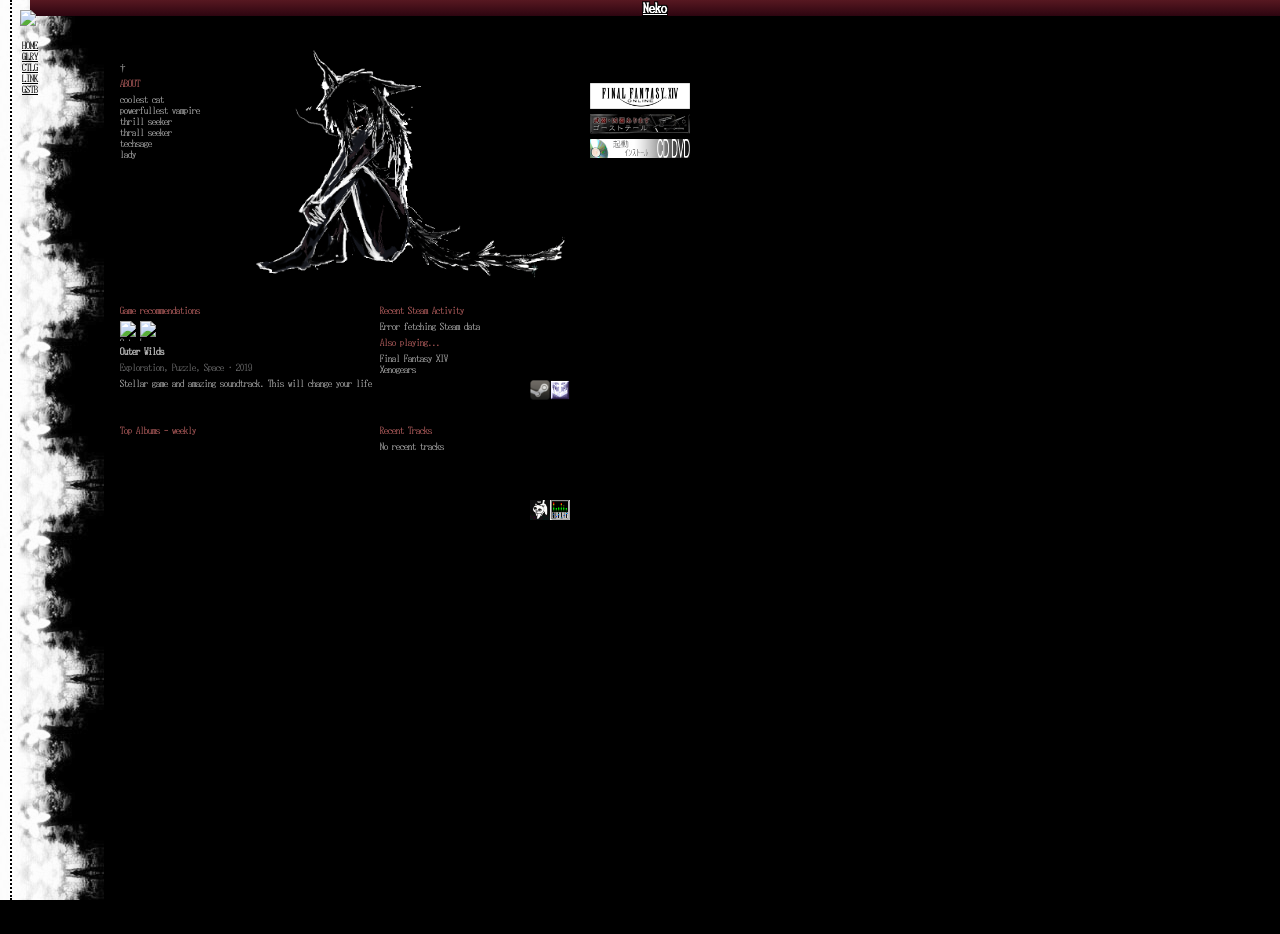
==== index.html @ ebfafcdf "new8102026 new pages figre it out/" ====
<!DOCTYPE html>
<html>
  <head>
    <meta charset="UTF-8">
    <meta name="viewport" content="width=device-width, initial-scale=1.0">
    <title>O_O</title>
    <link rel="icon" type="png" href="images/basilica.gif">
    <link href="style.css" rel="stylesheet" type="text/css" media="all">
  </head>
  <body >
    <!--<div class="crt"></div>-->
    <!-- <div class="darkoverlay"></div> -->
    <script>NekoType="black"</script><h1 id=nl><script src="https://webneko.net/n20171213.js"></script><a href="https://webneko.net">Neko</a></h1>

    <div class="tb"></div>
    <div class="main">

    <div class="sbl">

      <a target="blank" class="u-no-underline" href="https://moonphase.guide/">
          <img width="25px" style="padding-top:10px;"  src="https://moonphase.guide/module/MZXBNcTB6WlRrV3ZIT2p3eWpyTFNtSkc5S3ExYVdDczZnc2MrS2pLNVBIQVdsU2ZVTUNwSWM3aFFyTDI4SUxSMlZsUWFlbnd6eDNNaEdZRVdwdHdZa0E9PQ.png"></a>

          
        <nav>
          <a href="#">HOME</a>
          <a href="#">GLRY</a>
          <a href="coffin/catalog.html">CTLG</a>
          <a href="#">LINK</a>
          <a href="https://tacnaynpire.atabook.org/">GSTB</a>
        </nav>
    </div>



      <br>

      <!-- ===== three-column layout ===== -->
      <div class="columns">

        <!-- LEFT COLUMN -->


        <!-- MID COLUMN -->
         
        <div class="mid">


          <br>
          
          <dagger>†</dagger> <red>ABOUT </red> 
          coolest cat
          <br>powerfullest vampire
          <br>thrill seeker
          <br>thrall seeker
          <br>techsage
          <br>lady

          <img src="images/wawacrop.gif" class="nine">

          

          
          <div class="c-box u-flex u-gap-sm" style="--h:90px; --bd:none;"></div>

          <div class="button-grid">
            <a href="coffin/diary.html"><img src="images/cerberus.png" data-hover-text="diary" class="misc-h"></a>
            <div id="msch-info"></div>
          </div>

          <div class="c-box u-flex u-gap-sm" style="--h:70px; --bd:none;">

            <div class="midleft">
              <red>Game recommendations</red>
                <div class="gamerecc-grid" id="gamerecc-grid"></div>
                <a id="gamerecc-link" href="#" target="_blank" rel="noopener" class="u-no-underline" style="color:inherit;">
                <strong id="gamerecc-name"></strong></a>
                <div id="gamerecc-meta"></div>
                <div id="gamerecc-comment" ></div>
                <script src="js/gamerecc.js"></script>
            </div>
            

            <div class="midright">
              <red>Recent Steam Activity</red>
              <div id="steam-lastplayed" class="steam-lastplayed"></div>

              <red>Also playing...</red>
              Final Fantasy XIV
              <br>Xenogears

            </div>
            <script src="js/steamw.js"></script>

          </div>

          <div class="button-grid">
            <a href="https://steamcommunity.com/id/nine-breaker/"><img src="images/steamicon.png" data-hover-text="my steam" class="game-h"></a>
            <img src="images/basilica.gif" data-hover-text="gamelog" class="game-h">
            <div id="gh-info"></div>
          </div>


          <div class="c-box u-flex u-gap-sm" style="--h:70px; --bd:none;">

            <div class="midleft">
              <red>Top Albums - weekly</red>
               <div class="albums-grid" id="weekly-albums-grid"></div>
               <div class="c-box" style="--bd:1px dotted #000;">
              <div id="album-hover-info" style=" font-size:11px;">
              </div>
            </div>
              

            </div>

            <div class="midright">
              <red>Recent Tracks</red>
              <div id="r-tracks" class="r-tracks"></div>
            </div>

          </div>

          <div class="button-grid">
              <a href="https://www.last.fm/user/chronostat"><img src="images/nav/nekojiru.jpg" data-hover-text="lastfm" class="music-h"></a>
              <img src="images/barmovesound.gif" data-hover-text="music room"  class="music-h">
              <div id="mh-info"></div>

              <script src="js/hover.js"></script>
          </div>
          

          
          

      <!-- ===== footer ===== -->

          
    </div>

    
          <div class="right">


          <br>


          <!-- ===== NOW PLAYING!!!
          <hr>
              <div class="lastfm-nowplaying">
              <div class="np-art-wrap">
                
                <img id="lastfm-now-art" src="images/album-placeholder.gif" alt="">
                <img class="cd" src="images/cd.png" alt="">
              </div>
              <div class="hi">
              <div class="np-title" id="np-track">—</div>
              <div class="np-artist" id="np-artist">—</div>
              </div>
              <div class="np-status" id="np-status"></div>
            </div>
          <hr>
          ===== -->

          

          
          <br><br>
          <div class="c-box u-flex-col u-gap-sm">
            <img src="images/ffxiv.png" alt="">
            <img src="images/ghosttail.gif" alt="">
            <img src="images/seiki.jpg" alt="">
            <img src="images/xnext.gif" alt="">


          </div>

          <iframe width="100" height="300" style="border:none" src="https://dogspit.nekoweb.org/sidelink.html" name="sidelink"></iframe>

        </div>
    
    <script src="js/script.js"></script>

  </body>
</html>
---- style.css ----
/* =========================================================
   THEME VARIABLES
   ========================================================= */
:root {
  --border-color: #444444;
  --border-width: 1px;
  --border-style: dotted;
  --border: var(--border-width) var(--border-style) var(--border-color);
}


/* =========================================================
   FONTS
   ========================================================= */
@font-face {
  font-family: 'hi';
  src: url('fonts/Web437_DOS-V_re_JPN30.woff') format('woff');
  font-weight: normal;
  font-style: normal;
}


/* =========================================================
   BASE / RESET
   ========================================================= */
* {
  box-sizing: border-box;
}

body {
  background-attachment: fixed;
  background-color: #000;
  background-image: url(images/supp.png);
  background-position: top left;
  background-repeat: repeat-y;   /* tile horizontally */
  background-size: auto 194px;   /* locked height, natural width */
  color: #aaa;
  font-family: 'hi', arial;
  font-size: 11px;
  margin: 0 0 0 30px;
  text-align: left;
}

::selection {
  background-color: #00000075;
  color: #ffffff;
}


/* =========================================================
   TYPOGRAPHY
   ========================================================= */
a {
  color: #fff;
  font-family: 'hi', arial;
}

p { margin: 0; }
hr { color: white; margin: 0; }

ul {
  font-size: 22px;
  list-style-type: none;
  margin: 0;
  padding: 0;
}

h1 {
  background: linear-gradient(0deg, #2d0510, #571821);
  color: white;
  font-size: 15px;
  margin: 0;
  text-align: center;
  text-shadow: -1px -1px 0 #000, 1px -1px 0 #000, -1px 1px 0 #000, 1px 1px 0 #000;
}

h2 {
  background: linear-gradient(0deg, #92193e, #4a0b17);
  border-radius: 0 0 44px;
  font-size: 12px;
  margin: 0;
}

h3 {
  color: #aaa;
  margin: 8px 11px;
  text-shadow: 1px 1px 1px #000;
}

red   { color: #b45e5e; }
dagger { font-family: 'Times New Roman'; }


/* =========================================================
   UTILITY CLASSES
   ========================================================= */
.u-flex        { display: flex; }
.u-flex-col    { display: flex; flex-direction: column; }
.u-flex-row    { display: flex; flex-direction: row; }
.u-wrap        { flex-wrap: wrap; }
.u-center      { align-items: center; justify-content: center; }
.u-gap-xs      { gap: 2px; }
.u-gap-sm      { gap: 5px; }
.u-gap-md      { gap: 10px; }
.u-scroll-y    { overflow-y: auto; }
.u-scroll-y-scroll { overflow-y: scroll; }
.u-hidden-x    { overflow-x: hidden; }
.u-hidden      { overflow: hidden; }
.u-text-center { text-align: center; }
.u-text-right  { text-align: right; }
.u-float-left  { float: left; }
.u-float-right { float: right; }
.u-no-underline{ text-decoration: none; }
.u-no-border   { border: none; }


/* =========================================================
   GENERIC BOX SYSTEM
   ========================================================= */
.c-box,
.c-innerbox {
  background-color: var(--bgc, transparent);
  background-image: var(--bgi, none);
  background-position: var(--bgp, center);
  background-repeat: var(--bgr, no-repeat);
  background-size: var(--bgs, cover);
  border: var(--bd, none);
  border-bottom: var(--bdb, none);
  border-radius: var(--rad, 0);
  box-sizing: border-box;
  height: var(--h, auto);
  margin: var(--mg, 0);
  max-width: var(--maxw, none);
  min-width: var(--minw, 0);
  overflow: var(--of, visible);
  padding: var(--pad, 0);
  position: var(--pos, static);
  width: var(--w, auto);
}

.c-innerbox {
  background-image: none;
}

.c-box:has(header) {
  padding-top: 0 !important;
}


/* =========================================================
   PAGE FRAME
   ========================================================= */
.main {
  background-color: transparent;
  margin-top: 0;
  margin-right: auto;
  position: relative;
  width: 700px;
  height: 900px;
}

.columns {
  display: flex;
  flex-direction: row;
  flex-wrap: wrap;
  gap: 10px;
  justify-content: center;
  overflow: hidden;
}

.left {
  display: flex;
  flex-direction: column;
  gap: 5px;
  max-width: 100px;
  margin-left: 20px;
}

.mid {
  display: flex;
  flex-direction: column;
  gap: 5px;
  width: 450px;
  position: relative; /* anchor for .nine */
  margin-left: 50px;
}

.right {
  display: flex;
  flex-direction: column;
  gap: 5px;
  max-width: 100px;
  margin-left: 10px;

}


/* =========================================================
   SIDEBAR (fixed to viewport)
   ========================================================= */
.sbl {
  position: fixed;
  left: 0;
  top: 0;
  bottom: 0;
  width: 30px;
  border-left: #000 dotted 2px;
  margin-left: 10px;
  padding-left: 8px;
  z-index: 10;
}

nav {
  display: grid;
  gap: 0px;
  grid-template-columns: repeat(1, 1fr);
  padding: 12px 0 0 2px;
}

nav a {
  color: #000;
  cursor:help;
}

.r-tracks a, .steam-lastplayed a, .button-grid a {
  cursor:help;
}


/* =========================================================
   TOP BANNER
   ========================================================= */
.tb {
  width: calc(100% + 30px);
  margin-left: -30px;
  height: 18px;
  background-position: bottom left, center;
  background-size: 100% 1px, cover;
  background-repeat: repeat-x, no-repeat;
}


/* =========================================================
   MID-COLUMN SPLIT
   ========================================================= */
.midleft {
  display: flex;
  flex-direction: column;
  gap: 5px;
  min-width: 0;
  flex: 1;
}

.midleft .c-innerbox {
  background-position: center;
  background-size: cover;
  border-bottom: 1px solid black;
}

.midleft .c-innerbox p {
  background: #00000082;
  font-size: 11px;
  padding: 10px;
}

.midright {
  display: flex;
  flex-direction: column;
  gap: 5px;
  min-width: 0;
  flex: 0 0 190px;
}

.midright hr {
  color: var(--border-color);
}


/* =========================================================
   RIGHT BANNER (scrolling background)
   ========================================================= */
@keyframes scrollingBg {
  from { background-position: 0 0; }
  to   { background-position: -1000px 0; }
}

.rightbanner {
  animation: scrollingBg 43s infinite linear;
  background-image: var(--bgi, url('images/puple.jpg'));
  border: var(--border);
  height: var(--h, 250px);
  overflow: hidden;
  position: relative;
  width: var(--w, 200px);
}

.rightbanner-fg {
  bottom: 0;
  position: absolute;
  right: 0;
  width: 200px;
  z-index: 1;
}

.rightbanner-text {
  font-size: 11px;
  padding: 5px;
  text-shadow: -1px -1px 0 #000, 1px -1px 0 #000, -1px 1px 0 #000, 1px 1px 0 #000;
}


/* =========================================================
   ALBUM GRID (weekly top albums)
   ========================================================= */
.albums-grid {
  display: grid;
  gap: 0px;
  grid-template-columns: repeat(8, 30px);
}

.album-cover {
  height: 30px;
  width: auto;
  aspect-ratio: 1 / 1;
  display: block;
  overflow: hidden;
  position: relative;
  cursor:help;
}

.album-cover img {
  filter: grayscale(70%) brightness(100%) contrast(105%);
  height: 100%;
  object-fit: cover;
  transition: 0.2s ease;
  width: 100%;
}

.album-cover:hover img {
  filter: grayscale(0) brightness(100%) contrast(100%);
}



/* =========================================================
   GAME RECOMMENDATIONS GRID
   ========================================================= */
.gamerecc-grid {
  display: grid;
  gap: 0px;
  grid-template-columns: repeat(8, 20px);
}

.gamerecc-icon {
  height: 20px;
  width: auto;
  aspect-ratio: 1 / 1;
  display: block;
  overflow: hidden;
  position: relative;
  cursor: help;
}

.gamerecc-grid img {
  height: 100%;
  object-fit: cover;
  width: 100%;
}

#gamerecc-meta {
  color: #676768;
}




/* =========================================================
   BUTTON GRID
   ========================================================= */
.button-grid {
  height: 40px;
  display: grid;
  grid-template-columns: repeat(2, 20px);
  justify-content: flex-end;
  margin-left: auto;
}

.button-grid img {
  height: 20px;
}

#mh-info,
#gh-info {
  width: 50px;
}


/* =========================================================
   MISC
   ========================================================= */
.pfp {
  max-width: 47px;
  max-height: 47px;
  border: 2px inset #383838;
}

.nine {
  position: absolute;
  top: 0;
  right: 0;
  width: 320px;
  z-index: 1;
  pointer-events: none;
}
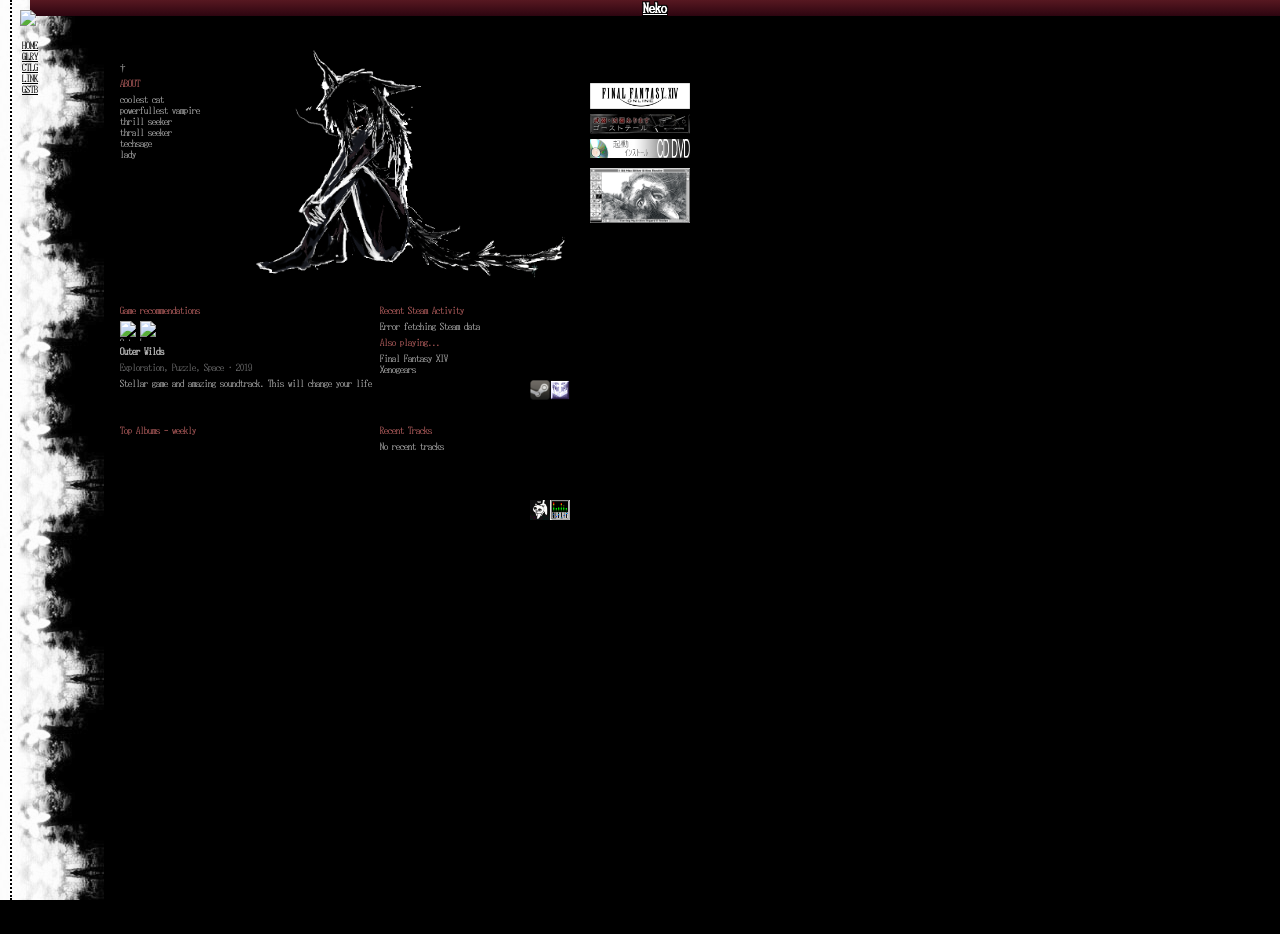
==== commit be5adeb5: "changes made buttons folder. organized some things. added new library entry" ====
--- a/index.html
+++ b/index.html
@@ -4,7 +4,7 @@
     <meta charset="UTF-8">
     <meta name="viewport" content="width=device-width, initial-scale=1.0">
     <title>O_O</title>
-    <link rel="icon" type="png" href="images/basilica.gif">
+    <link rel="icon" type="png" href="images/buttons/basilica.gif">
     <link href="style.css" rel="stylesheet" type="text/css" media="all">
   </head>
   <body >
@@ -63,7 +63,7 @@
           <div class="c-box u-flex u-gap-sm" style="--h:90px; --bd:none;"></div>
 
           <div class="button-grid">
-            <a href="coffin/diary.html"><img src="images/cerberus.png" data-hover-text="diary" class="misc-h"></a>
+            <a href="coffin/diary.html"><img src="images/buttons/cerberus.png" data-hover-text="diary" class="misc-h"></a>
             <div id="msch-info"></div>
           </div>
 
@@ -94,8 +94,8 @@
           </div>
 
           <div class="button-grid">
-            <a href="https://steamcommunity.com/id/nine-breaker/"><img src="images/steamicon.png" data-hover-text="my steam" class="game-h"></a>
-            <img src="images/basilica.gif" data-hover-text="gamelog" class="game-h">
+            <a href="https://steamcommunity.com/id/nine-breaker/"><img src="images/buttons/steamicon.png" data-hover-text="my steam" class="game-h"></a>
+            <img src="images/buttons/basilica.gif" data-hover-text="gamelog" class="game-h">
             <div id="gh-info"></div>
           </div>
 
@@ -122,7 +122,7 @@
 
           <div class="button-grid">
               <a href="https://www.last.fm/user/chronostat"><img src="images/nav/nekojiru.jpg" data-hover-text="lastfm" class="music-h"></a>
-              <img src="images/barmovesound.gif" data-hover-text="music room"  class="music-h">
+              <img src="images/buttons/barmovesound.gif" data-hover-text="music room"  class="music-h">
               <div id="mh-info"></div>
 
               <script src="js/hover.js"></script>
@@ -170,6 +170,7 @@
             <img src="images/ghosttail.gif" alt="">
             <img src="images/seiki.jpg" alt="">
             <img src="images/xnext.gif" alt="">
+            <img src="images/ditherkitties.gif"
 
 
           </div>
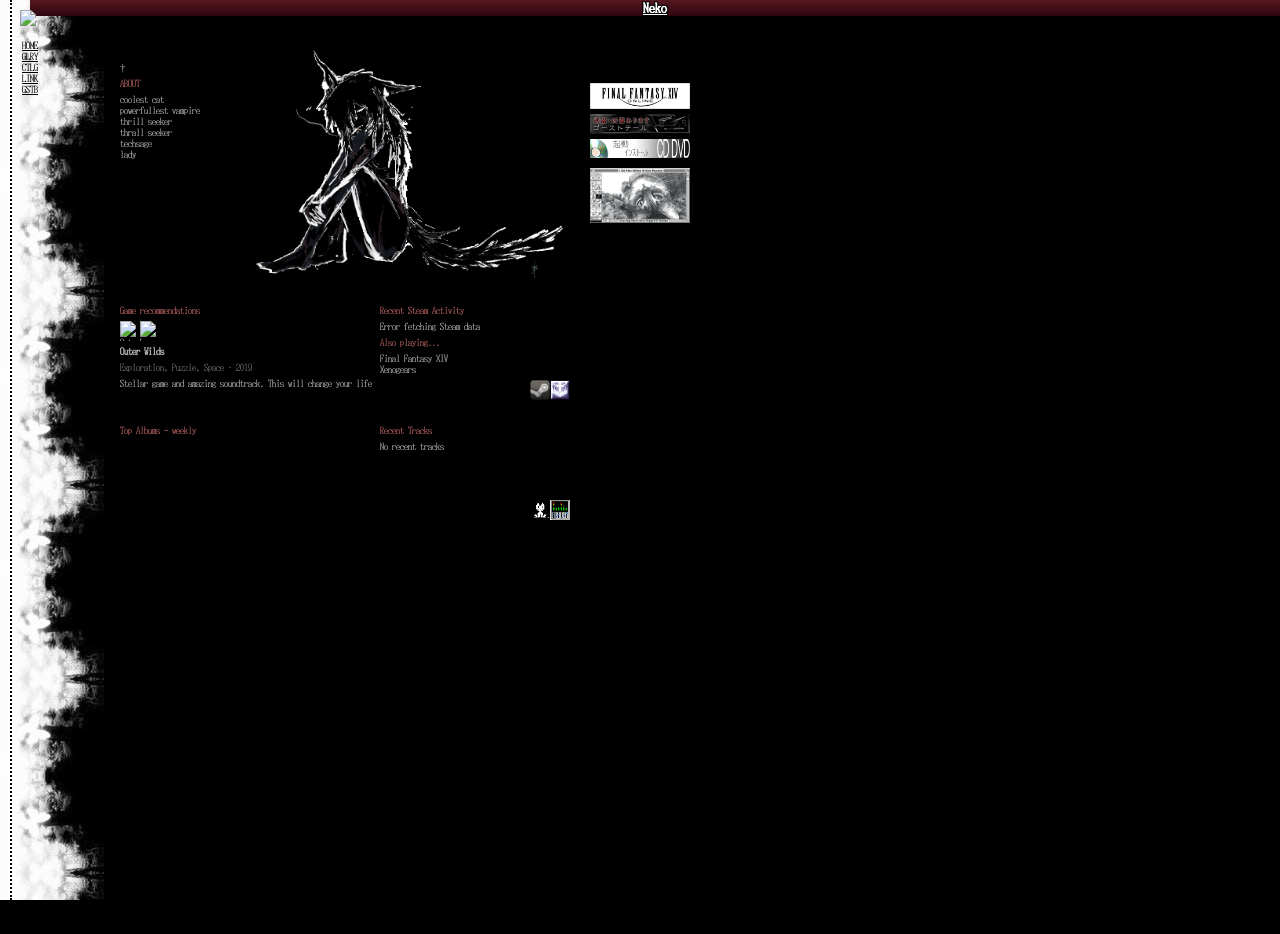
==== commit 573d7f3a: "ya a" ====
--- a/index.html
+++ b/index.html
@@ -121,7 +121,7 @@
           </div>
 
           <div class="button-grid">
-              <a href="https://www.last.fm/user/chronostat"><img src="images/nav/nekojiru.jpg" data-hover-text="lastfm" class="music-h"></a>
+              <a href="https://www.last.fm/user/chronostat"><img src="images/neko/aneko.gif" data-hover-text="lastfm" class="music-h"></a>
               <img src="images/buttons/barmovesound.gif" data-hover-text="music room"  class="music-h">
               <div id="mh-info"></div>
 
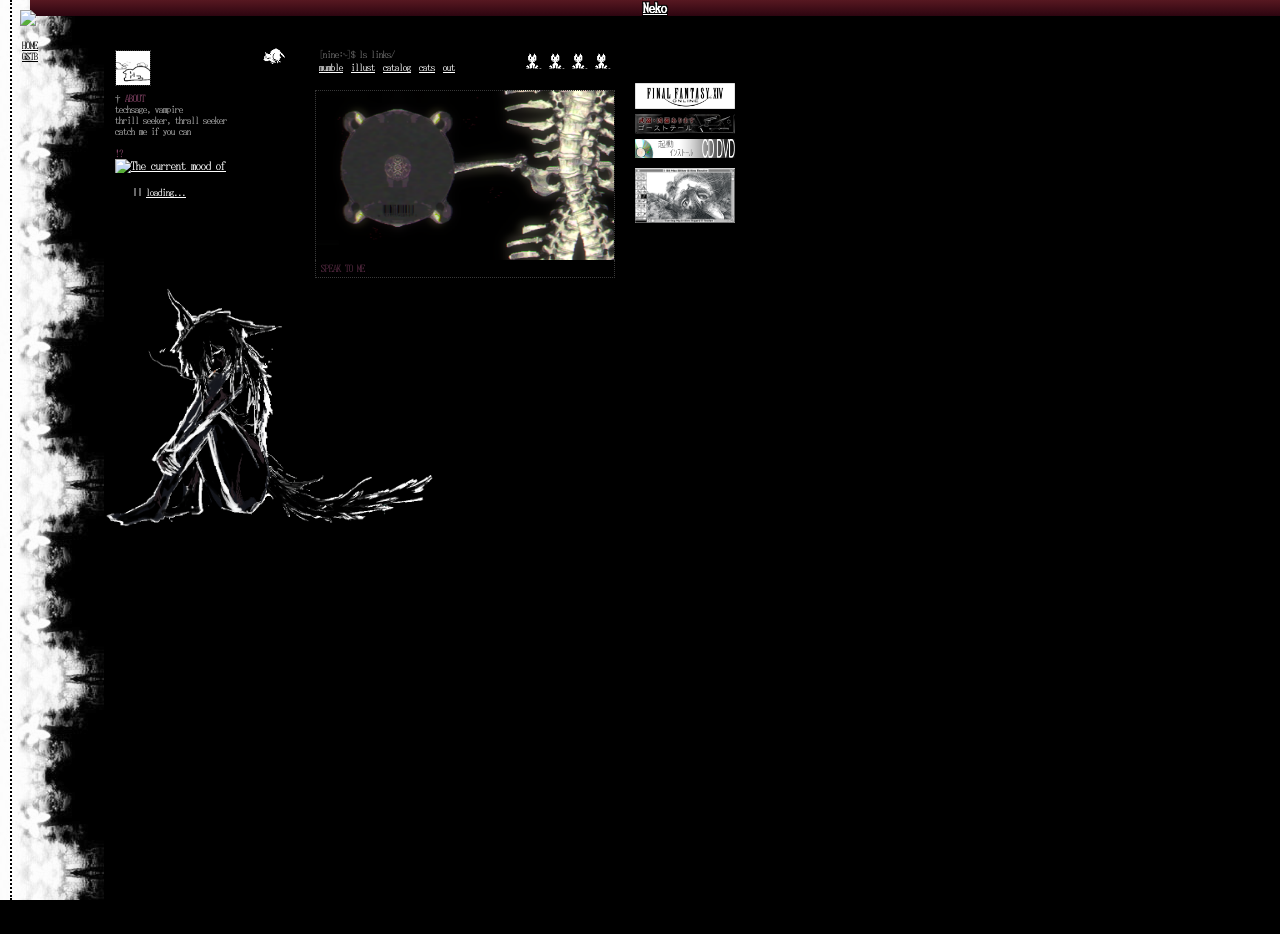
==== commit ee4d430a: "revamp overhauled index and still wip.. + some other stuff. the site mostly revolves around the term" ====
--- a/index.html
+++ b/index.html
@@ -7,178 +7,134 @@
     <link rel="icon" type="png" href="images/buttons/basilica.gif">
     <link href="style.css" rel="stylesheet" type="text/css" media="all">
   </head>
-  <body >
-    <!--<div class="crt"></div>-->
-    <!-- <div class="darkoverlay"></div> -->
-    <script>NekoType="black"</script><h1 id=nl><script src="https://webneko.net/n20171213.js"></script><a href="https://webneko.net">Neko</a></h1>
+  <body>
+    <script>NekoType="black"</script><h1 id="nl"><script src="https://webneko.net/n20171213.js"></script><a href="https://webneko.net">Neko</a></h1>
 
     <div class="tb"></div>
     <div class="main">
 
-    <div class="sbl">
+      <!-- sidebar -->
+      <div class="sbl">
 
-      <a target="blank" class="u-no-underline" href="https://moonphase.guide/">
-          <img width="25px" style="padding-top:10px;"  src="https://moonphase.guide/module/MZXBNcTB6WlRrV3ZIT2p3eWpyTFNtSkc5S3ExYVdDczZnc2MrS2pLNVBIQVdsU2ZVTUNwSWM3aFFyTDI4SUxSMlZsUWFlbnd6eDNNaEdZRVdwdHdZa0E9PQ.png"></a>
+        <a target="blank" class="u-no-underline" href="https://moonphase.guide/">
+          <img width="25px" style="padding-top:10px;" src="https://moonphase.guide/module/MZXBNcTB6WlRrV3ZIT2p3eWpyTFNtSkc5S3ExYVdDczZnc2MrS2pLNVBIQVdsU2ZVTUNwSWM3aFFyTDI4SUxSMlZsUWFlbnd6eDNNaEdZRVdwdHdZa0E9PQ.png"></a>
 
-          
         <nav>
           <a href="#">HOME</a>
-          <a href="#">GLRY</a>
-          <a href="coffin/catalog.html">CTLG</a>
-          <a href="#">LINK</a>
           <a href="https://tacnaynpire.atabook.org/">GSTB</a>
         </nav>
-    </div>
-
-
+      </div>
 
       <br>
 
-      <!-- ===== three-column layout ===== -->
+      <!-- columns -->
       <div class="columns">
 
-        <!-- LEFT COLUMN -->
-
-
-        <!-- MID COLUMN -->
-         
         <div class="mid">
 
+          <!-- top row -->
+          <div class="top-row">
 
-          <br>
-          
-          <dagger>†</dagger> <red>ABOUT </red> 
-          coolest cat
-          <br>powerfullest vampire
-          <br>thrill seeker
-          <br>thrall seeker
-          <br>techsage
-          <br>lady
+            <!-- about -->
+            <div class="about">
+              <img src="images/icons/jaja.jpg" class="pfp">
+              <dagger>†</dagger> <red>ABOUT</red>
+              <br>techsage, vampire
+              <br>thrill seeker, thrall seeker
+              <br>catch me if you can
+              <br>
+              <br>
+              <red>!?</red>
+              <br>
+              <imood><a href="https://www.imood.com/users/niyne"><img src="https://moods.imood.com/display/uname-niyne/fg-FFFFFF/trans-1/imood.gif" alt="The current mood of niyne at www.imood.com" border="0"></a></imood>
 
-          <img src="images/wawacrop.gif" class="nine">
+              <!-- now playing -->
+              <a id="np-line" class="np" href="https://www.last.fm/user/chronostat" target="_blank" rel="noopener">
+                <img id="np-art" class="alb" src="images/album-placeholder.gif" alt="">
+                <span id="np-play" class="npstat paused" aria-hidden="true"></span>
+                <span id="np-text" class="np-text">loading...</span>
+              </a>
+            </div>
 
-          
+            <img src="images/neko/anekocircle.gif" class="neko">
 
-          
-          <div class="c-box u-flex u-gap-sm" style="--h:90px; --bd:none;"></div>
+            <!-- terminal -->
+            <div class="term">
 
-          <div class="button-grid">
-            <a href="coffin/diary.html"><img src="images/buttons/cerberus.png" data-hover-text="diary" class="misc-h"></a>
-            <div id="msch-info"></div>
+              <div class="heads">
+                <div class="term-ls">
+                  <div class="prompt">[nine:~]$ ls links/</div>
+                  <meows>
+                    <a href="#">mumble</a>
+                    <a href="#">illust</a>
+                    <a href="coffin/catalog.html">catalog</a>
+                    <a href="#">cats</a>
+                    <a href="#">out</a>
+                  </meows>
+                </div>
+
+                <!-- icon buttons -->
+                <meow>
+                  <a href="https://www.last.fm/user/chronostat"><img src="images/neko/aneko.gif" data-hover-text="lastfm" class="music-h" alt="last.fm"></a>
+                  <img src="images/neko/aneko.gif" data-hover-text="music room" class="music-h" alt="music room">
+                  <a href="https://steamcommunity.com/id/nine-breaker/"><img src="images/neko/aneko.gif" data-hover-text="my steam" class="game-h" alt="steam"></a>
+                  <img src="images/neko/aneko.gif" data-hover-text="gamelog" class="game-h" alt="gamelog">
+                </meow>
+              </div>
+
+              <!-- hover labels for the icon buttons -->
+              <div class="term-tips">
+                <div id="mh-info"></div>
+                <div id="gh-info"></div>
+              </div>
+
+              <div class="term-screen" id="term-screen">
+                <div class="term-output" id="term-output" aria-live="polite"></div>
+              </div>
+              <input
+                class="term-input"
+                id="term-input"
+                type="text"
+                placeholder="SPEAK TO ME"
+                autocomplete="off"
+                autocapitalize="off"
+                spellcheck="false"
+                aria-label="terminal input"
+              >
+
+            </div>
           </div>
 
-          <div class="c-box u-flex u-gap-sm" style="--h:70px; --bd:none;">
-
-            <div class="midleft">
-              <red>Game recommendations</red>
-                <div class="gamerecc-grid" id="gamerecc-grid"></div>
-                <a id="gamerecc-link" href="#" target="_blank" rel="noopener" class="u-no-underline" style="color:inherit;">
-                <strong id="gamerecc-name"></strong></a>
-                <div id="gamerecc-meta"></div>
-                <div id="gamerecc-comment" ></div>
-                <script src="js/gamerecc.js"></script>
-            </div>
-            
-
-            <div class="midright">
-              <red>Recent Steam Activity</red>
-              <div id="steam-lastplayed" class="steam-lastplayed"></div>
-
-              <red>Also playing...</red>
-              Final Fantasy XIV
-              <br>Xenogears
-
-            </div>
-            <script src="js/steamw.js"></script>
-
+          <!-- illustration -->
+          <div class="nines">
+            <img src="images/wawacrop.gif" class="nine" alt="">
+            <a href="coffin/diary.html" class="diary" aria-label="diary">
+              <img src="images/buttons/cerberus.png" data-hover-text="diary" class="misc-h" alt="">
+              <div id="msch-info"></div>
+            </a>
           </div>
 
-          <div class="button-grid">
-            <a href="https://steamcommunity.com/id/nine-breaker/"><img src="images/buttons/steamicon.png" data-hover-text="my steam" class="game-h"></a>
-            <img src="images/buttons/basilica.gif" data-hover-text="gamelog" class="game-h">
-            <div id="gh-info"></div>
-          </div>
+        </div>
 
-
-          <div class="c-box u-flex u-gap-sm" style="--h:70px; --bd:none;">
-
-            <div class="midleft">
-              <red>Top Albums - weekly</red>
-               <div class="albums-grid" id="weekly-albums-grid"></div>
-               <div class="c-box" style="--bd:1px dotted #000;">
-              <div id="album-hover-info" style=" font-size:11px;">
-              </div>
-            </div>
-              
-
-            </div>
-
-            <div class="midright">
-              <red>Recent Tracks</red>
-              <div id="r-tracks" class="r-tracks"></div>
-            </div>
-
-          </div>
-
-          <div class="button-grid">
-              <a href="https://www.last.fm/user/chronostat"><img src="images/neko/aneko.gif" data-hover-text="lastfm" class="music-h"></a>
-              <img src="images/buttons/barmovesound.gif" data-hover-text="music room"  class="music-h">
-              <div id="mh-info"></div>
-
-              <script src="js/hover.js"></script>
-          </div>
-          
-
-          
-          
-
-      <!-- ===== footer ===== -->
-
-          
-    </div>
-
-    
-          <div class="right">
-
-
-          <br>
-
-
-          <!-- ===== NOW PLAYING!!!
-          <hr>
-              <div class="lastfm-nowplaying">
-              <div class="np-art-wrap">
-                
-                <img id="lastfm-now-art" src="images/album-placeholder.gif" alt="">
-                <img class="cd" src="images/cd.png" alt="">
-              </div>
-              <div class="hi">
-              <div class="np-title" id="np-track">—</div>
-              <div class="np-artist" id="np-artist">—</div>
-              </div>
-              <div class="np-status" id="np-status"></div>
-            </div>
-          <hr>
-          ===== -->
-
-          
-
-          
-          <br><br>
-          <div class="c-box u-flex-col u-gap-sm">
+        <!-- right column -->
+        <div class="right">
+          <br><br><br>
+          <div class="u-flex-col u-gap-sm">
             <img src="images/ffxiv.png" alt="">
             <img src="images/ghosttail.gif" alt="">
             <img src="images/seiki.jpg" alt="">
             <img src="images/xnext.gif" alt="">
-            <img src="images/ditherkitties.gif"
-
-
+            <img src="images/ditherkitties.gif" alt="">
           </div>
 
           <iframe width="100" height="300" style="border:none" src="https://dogspit.nekoweb.org/sidelink.html" name="sidelink"></iframe>
+        </div>
 
-        </div>
-    
+      </div>
+    </div>
+
+    <script src="js/hover.js"></script>
+    <script src="js/os.js"></script>
     <script src="js/script.js"></script>
 
   </body>
--- a/style.css
+++ b/style.css
@@ -1,17 +1,4 @@
-/* =========================================================
-   THEME VARIABLES
-   ========================================================= */
-:root {
-  --border-color: #444444;
-  --border-width: 1px;
-  --border-style: dotted;
-  --border: var(--border-width) var(--border-style) var(--border-color);
-}
-
-
-/* =========================================================
-   FONTS
-   ========================================================= */
+/* font */
 @font-face {
   font-family: 'hi';
   src: url('fonts/Web437_DOS-V_re_JPN30.woff') format('woff');
@@ -19,10 +6,7 @@
   font-style: normal;
 }
 
-
-/* =========================================================
-   BASE / RESET
-   ========================================================= */
+/* base */
 * {
   box-sizing: border-box;
 }
@@ -32,13 +16,12 @@
   background-color: #000;
   background-image: url(images/supp.png);
   background-position: top left;
-  background-repeat: repeat-y;   /* tile horizontally */
+  background-repeat: repeat-y;   /* tiles down the page */
   background-size: auto 194px;   /* locked height, natural width */
   color: #aaa;
   font-family: 'hi', arial;
   font-size: 11px;
   margin: 0 0 0 30px;
-  text-align: left;
 }
 
 ::selection {
@@ -46,23 +29,9 @@
   color: #ffffff;
 }
 
-
-/* =========================================================
-   TYPOGRAPHY
-   ========================================================= */
+/* text */
 a {
   color: #fff;
-  font-family: 'hi', arial;
-}
-
-p { margin: 0; }
-hr { color: white; margin: 0; }
-
-ul {
-  font-size: 22px;
-  list-style-type: none;
-  margin: 0;
-  padding: 0;
 }
 
 h1 {
@@ -74,115 +43,46 @@
   text-shadow: -1px -1px 0 #000, 1px -1px 0 #000, -1px 1px 0 #000, 1px 1px 0 #000;
 }
 
-h2 {
-  background: linear-gradient(0deg, #92193e, #4a0b17);
-  border-radius: 0 0 44px;
-  font-size: 12px;
-  margin: 0;
-}
-
-h3 {
-  color: #aaa;
-  margin: 8px 11px;
-  text-shadow: 1px 1px 1px #000;
-}
-
-red   { color: #b45e5e; }
+red    { color: #864568; }
 dagger { font-family: 'Times New Roman'; }
-
-
-/* =========================================================
-   UTILITY CLASSES
-   ========================================================= */
-.u-flex        { display: flex; }
-.u-flex-col    { display: flex; flex-direction: column; }
-.u-flex-row    { display: flex; flex-direction: row; }
-.u-wrap        { flex-wrap: wrap; }
-.u-center      { align-items: center; justify-content: center; }
-.u-gap-xs      { gap: 2px; }
-.u-gap-sm      { gap: 5px; }
-.u-gap-md      { gap: 10px; }
-.u-scroll-y    { overflow-y: auto; }
-.u-scroll-y-scroll { overflow-y: scroll; }
-.u-hidden-x    { overflow-x: hidden; }
-.u-hidden      { overflow: hidden; }
-.u-text-center { text-align: center; }
-.u-text-right  { text-align: right; }
-.u-float-left  { float: left; }
-.u-float-right { float: right; }
-.u-no-underline{ text-decoration: none; }
-.u-no-border   { border: none; }
-
-
-/* =========================================================
-   GENERIC BOX SYSTEM
-   ========================================================= */
-.c-box,
-.c-innerbox {
-  background-color: var(--bgc, transparent);
-  background-image: var(--bgi, none);
-  background-position: var(--bgp, center);
-  background-repeat: var(--bgr, no-repeat);
-  background-size: var(--bgs, cover);
-  border: var(--bd, none);
-  border-bottom: var(--bdb, none);
-  border-radius: var(--rad, 0);
-  box-sizing: border-box;
-  height: var(--h, auto);
-  margin: var(--mg, 0);
-  max-width: var(--maxw, none);
-  min-width: var(--minw, 0);
-  overflow: var(--of, visible);
-  padding: var(--pad, 0);
-  position: var(--pos, static);
-  width: var(--w, auto);
-}
-
-.c-innerbox {
-  background-image: none;
-}
-
-.c-box:has(header) {
-  padding-top: 0 !important;
-}
-
-
-/* =========================================================
-   PAGE FRAME
-   ========================================================= */
+imood  { font-size: 13px; }
+
+imood img {
+  max-height: 14px;
+}
+
+/* utilities */
+.u-flex-col     { display: flex; flex-direction: column; }
+.u-gap-sm       { gap: 5px; }
+.u-no-underline { text-decoration: none; }
+
+/* top bar */
+.tb {
+  width: calc(100% + 30px);
+  margin-left: -30px;
+  height: 18px;
+}
+
+/* page frame */
 .main {
-  background-color: transparent;
-  margin-top: 0;
-  margin-right: auto;
-  position: relative;
-  width: 700px;
+  width: 740px;
   height: 900px;
 }
 
 .columns {
   display: flex;
-  flex-direction: row;
   flex-wrap: wrap;
   gap: 10px;
-  justify-content: center;
+
   overflow: hidden;
 }
 
-.left {
+.mid {
   display: flex;
   flex-direction: column;
   gap: 5px;
-  max-width: 100px;
-  margin-left: 20px;
-}
-
-.mid {
-  display: flex;
-  flex-direction: column;
-  gap: 5px;
-  width: 450px;
-  position: relative; /* anchor for .nine */
-  margin-left: 50px;
+  width: 500px;
+  margin-left:85px;
 }
 
 .right {
@@ -191,13 +91,9 @@
   gap: 5px;
   max-width: 100px;
   margin-left: 10px;
-
-}
-
-
-/* =========================================================
-   SIDEBAR (fixed to viewport)
-   ========================================================= */
+}
+
+/* sidebar */
 .sbl {
   position: fixed;
   left: 0;
@@ -212,203 +108,268 @@
 
 nav {
   display: grid;
-  gap: 0px;
-  grid-template-columns: repeat(1, 1fr);
+  grid-template-columns: 1fr;
   padding: 12px 0 0 2px;
 }
 
 nav a {
   color: #000;
-  cursor:help;
-}
-
-.r-tracks a, .steam-lastplayed a, .button-grid a {
-  cursor:help;
-}
-
-
-/* =========================================================
-   TOP BANNER
-   ========================================================= */
-.tb {
-  width: calc(100% + 30px);
-  margin-left: -30px;
-  height: 18px;
-  background-position: bottom left, center;
-  background-size: 100% 1px, cover;
-  background-repeat: repeat-x, no-repeat;
-}
-
-
-/* =========================================================
-   MID-COLUMN SPLIT
-   ========================================================= */
-.midleft {
-  display: flex;
-  flex-direction: column;
-  gap: 5px;
+  cursor: help;
+}
+
+/* top row + about */
+.top-row {
+  display: flex;
+  align-items: flex-start;
+  gap: 10px;
+}
+
+.about {
+  flex: 1;
   min-width: 0;
+  padding-top: 5px;
+}
+
+.pfp {
+  display: block;
+  width: 36px;
+  height: 36px;
+  margin-bottom: 6px;
+  border: 1px dotted #383838;
+  object-fit: cover;
+}
+
+.neko {
+  max-height: 45px;
+}
+
+/* now playing */
+.np {
+  display: flex;
+  align-items: center;
+  gap: 4px;
+  min-width: 0;
+  color: #fff;
+}
+
+/* tiny album cover */
+.alb {
+  display: block;
+  flex: none;
+  width: 14px;
+  height: 14px;
+  object-fit: cover;
+}
+
+/* play icon drawn with borders, so it doesn't need a font glyph. playing = play, .paused = two bars */
+.npstat {
+  flex: none;
+  width: 0;
+  height: 0;
+  margin: 0 1px;
+  border-top: 4px solid transparent;
+  border-bottom: 4px solid transparent;
+  border-left: 7px solid #fff;
+}
+
+.npstat.paused {
+  width: 7px;
+  height: 8px;
+  border: none;
+  background: linear-gradient(90deg, #676768 0 2px, transparent 2px 5px, #676768 5px 7px);
+}
+
+/* clipping window; the JS puts the title inside .np-text-inner */
+.np-text {
+  min-width: 0;
+  overflow: hidden;
+  white-space: nowrap;
+}
+
+.np-text-inner {
+  display: inline-block;
+}
+
+/* the title (underlined like a link) */
+.np-copy {
+  display: inline-block;
+  text-decoration: underline;
+}
+
+/* added by the JS only when the title is too wide, together with a second copy of the title.
+   --np-shift (one title + gap) and --np-dur are set per title */
+.np-text-inner.scrolling {
+  animation: np-scroll var(--np-dur, 8s) linear infinite;
+}
+
+.np-text-inner.scrolling .np-copy {
+  margin-right: 1em; /* gap before the title repeats */
+}
+
+@keyframes np-scroll {
+  0%, 20% { transform: translateX(0); }
+  100%    { transform: translateX(var(--np-shift, 0px)); }
+}
+
+/* pause on hover */
+.np:hover .np-text-inner {
+  animation-play-state: paused;
+}
+
+/* reduced motion: plain ellipsis, the JS doesn't start the scroll */
+@media (prefers-reduced-motion: reduce) {
+  .np-text-inner {
+    display: block;
+    overflow: hidden;
+    text-overflow: ellipsis;
+  }
+
+  .np-copy {
+    display: inline;
+  }
+}
+
+/* terminal */
+.term {
+  --term-w: 300px;
+  --term-h: 170px;
+  --term-img: url(images/os.png);
+  --term-size: cover;   /* cover | contain | exact size */
+  --term-lines: 3;      /* output lines visible before scrolling */
+  --term-lh: 13px;      /* output line height */
+  flex: none;
+  width: var(--term-w);
+}
+
+.heads {
+  display: flex;
+  align-items: center;
+  gap: 6px;
+  width: var(--term-w);
+  padding: 3px 4px;
+  background: rgba(0, 0, 0, 0.6);
+}
+
+.term-ls {
   flex: 1;
-}
-
-.midleft .c-innerbox {
-  background-position: center;
-  background-size: cover;
-  border-bottom: 1px solid black;
-}
-
-.midleft .c-innerbox p {
-  background: #00000082;
-  font-size: 11px;
-  padding: 10px;
-}
-
-.midright {
-  display: flex;
-  flex-direction: column;
-  gap: 5px;
   min-width: 0;
-  flex: 0 0 190px;
-}
-
-.midright hr {
-  color: var(--border-color);
-}
-
-
-/* =========================================================
-   RIGHT BANNER (scrolling background)
-   ========================================================= */
-@keyframes scrollingBg {
-  from { background-position: 0 0; }
-  to   { background-position: -1000px 0; }
-}
-
-.rightbanner {
-  animation: scrollingBg 43s infinite linear;
-  background-image: var(--bgi, url('images/puple.jpg'));
-  border: var(--border);
-  height: var(--h, 250px);
-  overflow: hidden;
+  line-height: 13px;
+}
+
+.prompt {
+  color: #6d6d6d;
+}
+
+meows {
+  display: flex;
+  flex-wrap: wrap;
+  gap: 0 8px;
+}
+
+meow {
+  display: flex;
+  flex: none;
+  gap: 3px;
+}
+
+meow img {
+  display: block;
+  height: 20px;
+}
+
+.term-tips {
   position: relative;
-  width: var(--w, 200px);
-}
-
-.rightbanner-fg {
-  bottom: 0;
-  position: absolute;
-  right: 0;
-  width: 200px;
-  z-index: 1;
-}
-
-.rightbanner-text {
-  font-size: 11px;
-  padding: 5px;
-  text-shadow: -1px -1px 0 #000, 1px -1px 0 #000, -1px 1px 0 #000, 1px 1px 0 #000;
-}
-
-
-/* =========================================================
-   ALBUM GRID (weekly top albums)
-   ========================================================= */
-.albums-grid {
-  display: grid;
-  gap: 0px;
-  grid-template-columns: repeat(8, 30px);
-}
-
-.album-cover {
-  height: 30px;
-  width: auto;
-  aspect-ratio: 1 / 1;
-  display: block;
-  overflow: hidden;
-  position: relative;
-  cursor:help;
-}
-
-.album-cover img {
-  filter: grayscale(70%) brightness(100%) contrast(105%);
-  height: 100%;
-  object-fit: cover;
-  transition: 0.2s ease;
-  width: 100%;
-}
-
-.album-cover:hover img {
-  filter: grayscale(0) brightness(100%) contrast(100%);
-}
-
-
-
-/* =========================================================
-   GAME RECOMMENDATIONS GRID
-   ========================================================= */
-.gamerecc-grid {
-  display: grid;
-  gap: 0px;
-  grid-template-columns: repeat(8, 20px);
-}
-
-.gamerecc-icon {
-  height: 20px;
-  width: auto;
-  aspect-ratio: 1 / 1;
-  display: block;
-  overflow: hidden;
-  position: relative;
-  cursor: help;
-}
-
-.gamerecc-grid img {
-  height: 100%;
-  object-fit: cover;
-  width: 100%;
-}
-
-#gamerecc-meta {
+  height: 13px;
   color: #676768;
 }
 
-
-
-
-/* =========================================================
-   BUTTON GRID
-   ========================================================= */
-.button-grid {
-  height: 40px;
-  display: grid;
-  grid-template-columns: repeat(2, 20px);
-  justify-content: flex-end;
-  margin-left: auto;
-}
-
-.button-grid img {
-  height: 20px;
-}
-
-#mh-info,
-#gh-info {
-  width: 50px;
-}
-
-
-/* =========================================================
-   MISC
-   ========================================================= */
-.pfp {
-  max-width: 47px;
-  max-height: 47px;
-  border: 2px inset #383838;
-}
-
-.nine {
+.term-tips > div {
   position: absolute;
   top: 0;
   right: 0;
-  width: 320px;
+  white-space: nowrap;
+}
+
+.term-screen {
+  position: relative;
+  border: 1px dotted #383838;
+  border-bottom: none;
+  width: var(--term-w);
+  height: var(--term-h);
+  background: #050505 var(--term-img) center / var(--term-size) no-repeat;
+  cursor: text;
+}
+
+.term-output {
+  position: absolute;
+  left: 7px;
+  right: 7px;
+  bottom: 5px;
+  max-height: calc(var(--term-lines) * var(--term-lh));
+  overflow-y: auto;
+  scrollbar-width: thin;
+  scrollbar-color: #58183b transparent;
+  line-height: var(--term-lh);
+  color: #c2e0c2;
+  text-shadow: 1px 1px 0 #000, -1px -1px 0 #000, 1px -1px 0 #000, -1px 1px 0 #000;
+}
+
+.term-line {
+  min-height: var(--term-lh);
+  white-space: pre-wrap;
+}
+
+.term-input {
+  display: block;
+  width: var(--term-w);
+  padding: 3px 5px;
+  background: #000;
+  border: 1px dotted #383838;
+  border-top: none;
+  border-radius: 0;
+  color: #c2e0c2;
+  font: inherit;
+}
+
+.term-input::placeholder { color: #52283f; }
+.term-input:focus        { outline: none; background: #0a0f0a; }
+
+/* illustration + hidden diary link */
+.nines {
+  position: relative;
+  height: var(--illus-h, 250px);
+}
+
+.nine {
+  position: absolute;
+  top: 0;
+  left: -15px;
+  width: 340px;
   z-index: 1;
   pointer-events: none;
+}
+
+/* --tail-x / --tail-y = px from the top-left of .nines */
+.diary {
+  --tail-x: 265px;
+  --tail-y: 214px;
+  position: absolute;
+  left: var(--tail-x);
+  top: var(--tail-y);
+}
+
+.diary img {
+  height: 20px;
+}
+
+/* diary hover label, beside the icon */
+#msch-info {
+  position: absolute;
+  top: 0;
+  left: 100%;
+  margin-left: 4px;
+  line-height: 20px;
+  white-space: nowrap;
+  color: #676768;
+  text-decoration: none;
 }
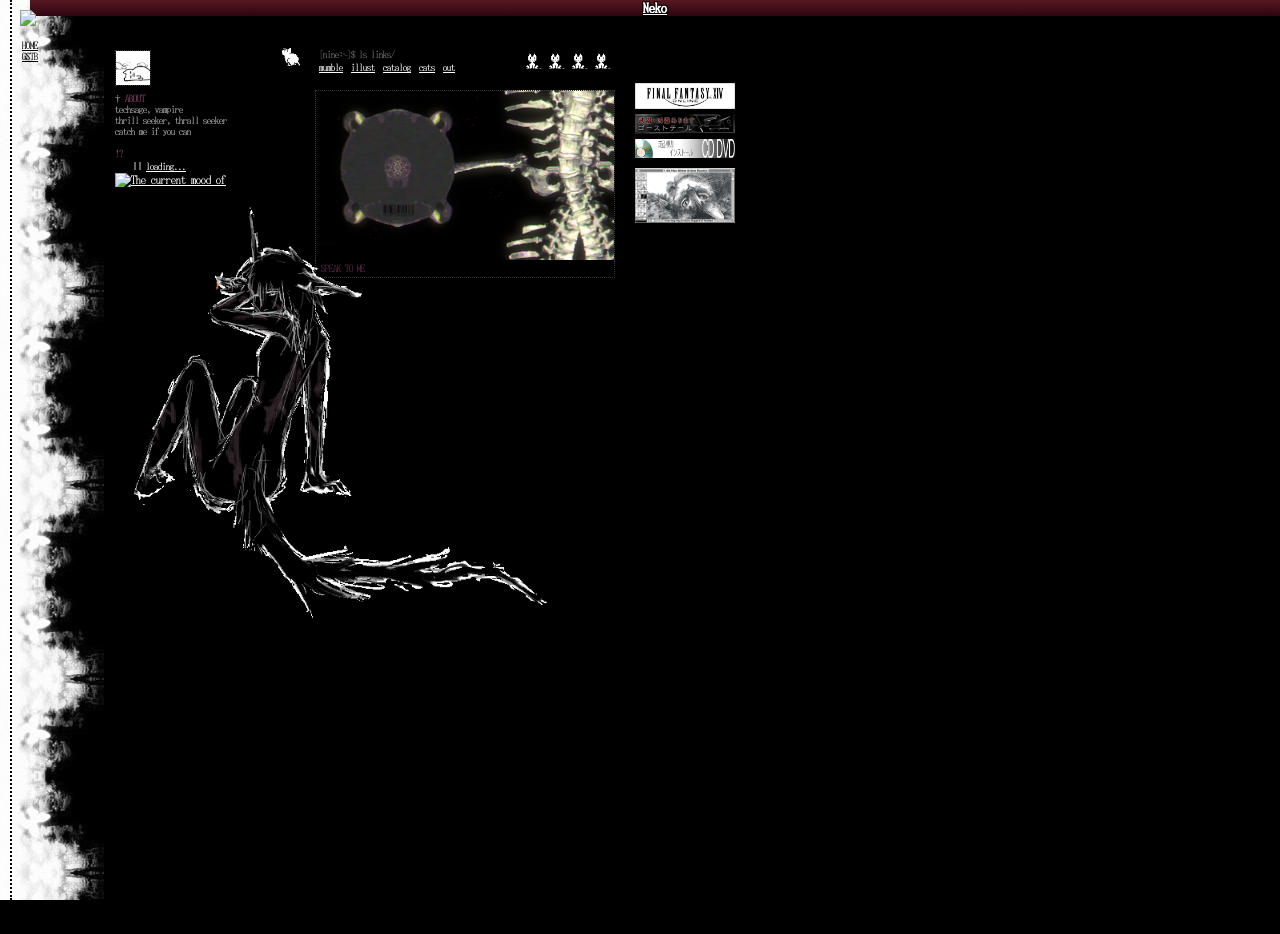
==== commit 8d4a3c80: "bwhaha b est cvhcnage ever" ====
--- a/index.html
+++ b/index.html
@@ -45,15 +45,15 @@
               <br>
               <br>
               <red>!?</red>
-              <br>
-              <imood><a href="https://www.imood.com/users/niyne"><img src="https://moods.imood.com/display/uname-niyne/fg-FFFFFF/trans-1/imood.gif" alt="The current mood of niyne at www.imood.com" border="0"></a></imood>
-
-              <!-- now playing -->
-              <a id="np-line" class="np" href="https://www.last.fm/user/chronostat" target="_blank" rel="noopener">
+              <br><a id="np-line" class="np" href="https://www.last.fm/user/chronostat" target="_blank" rel="noopener">
                 <img id="np-art" class="alb" src="images/album-placeholder.gif" alt="">
                 <span id="np-play" class="npstat paused" aria-hidden="true"></span>
                 <span id="np-text" class="np-text">loading...</span>
               </a>
+              <imood><a href="https://www.imood.com/users/niyne"><img src="https://moods.imood.com/display/uname-niyne/fg-FFFFFF/trans-1/imood.gif" alt="The current mood of niyne at www.imood.com" border="0"></a></imood>
+
+              <!-- now playing -->
+              
             </div>
 
             <img src="images/neko/anekocircle.gif" class="neko">
@@ -107,7 +107,7 @@
 
           <!-- illustration -->
           <div class="nines">
-            <img src="images/wawacrop.gif" class="nine" alt="">
+            <img src="images/niyne/nine115.gif" class="nine" alt="">
             <a href="coffin/diary.html" class="diary" aria-label="diary">
               <img src="images/buttons/cerberus.png" data-hover-text="diary" class="misc-h" alt="">
               <div id="msch-info"></div>
--- a/style.css
+++ b/style.css
@@ -334,25 +334,24 @@
 .term-input::placeholder { color: #52283f; }
 .term-input:focus        { outline: none; background: #0a0f0a; }
 
-/* illustration + hidden diary link */
+
 .nines {
   position: relative;
-  height: var(--illus-h, 250px);
+  height: var(--illus-h, 500px);
 }
 
 .nine {
   position: absolute;
-  top: 0;
-  left: -15px;
-  width: 340px;
+  top: -85px;
+  left: 0;
+  width: 450px;
   z-index: 1;
   pointer-events: none;
 }
 
-/* --tail-x / --tail-y = px from the top-left of .nines */
 .diary {
-  --tail-x: 265px;
-  --tail-y: 214px;
+  --tail-x: 200px;
+  --tail-y: 295px;
   position: absolute;
   left: var(--tail-x);
   top: var(--tail-y);
@@ -362,7 +361,7 @@
   height: 20px;
 }
 
-/* diary hover label, beside the icon */
+
 #msch-info {
   position: absolute;
   top: 0;
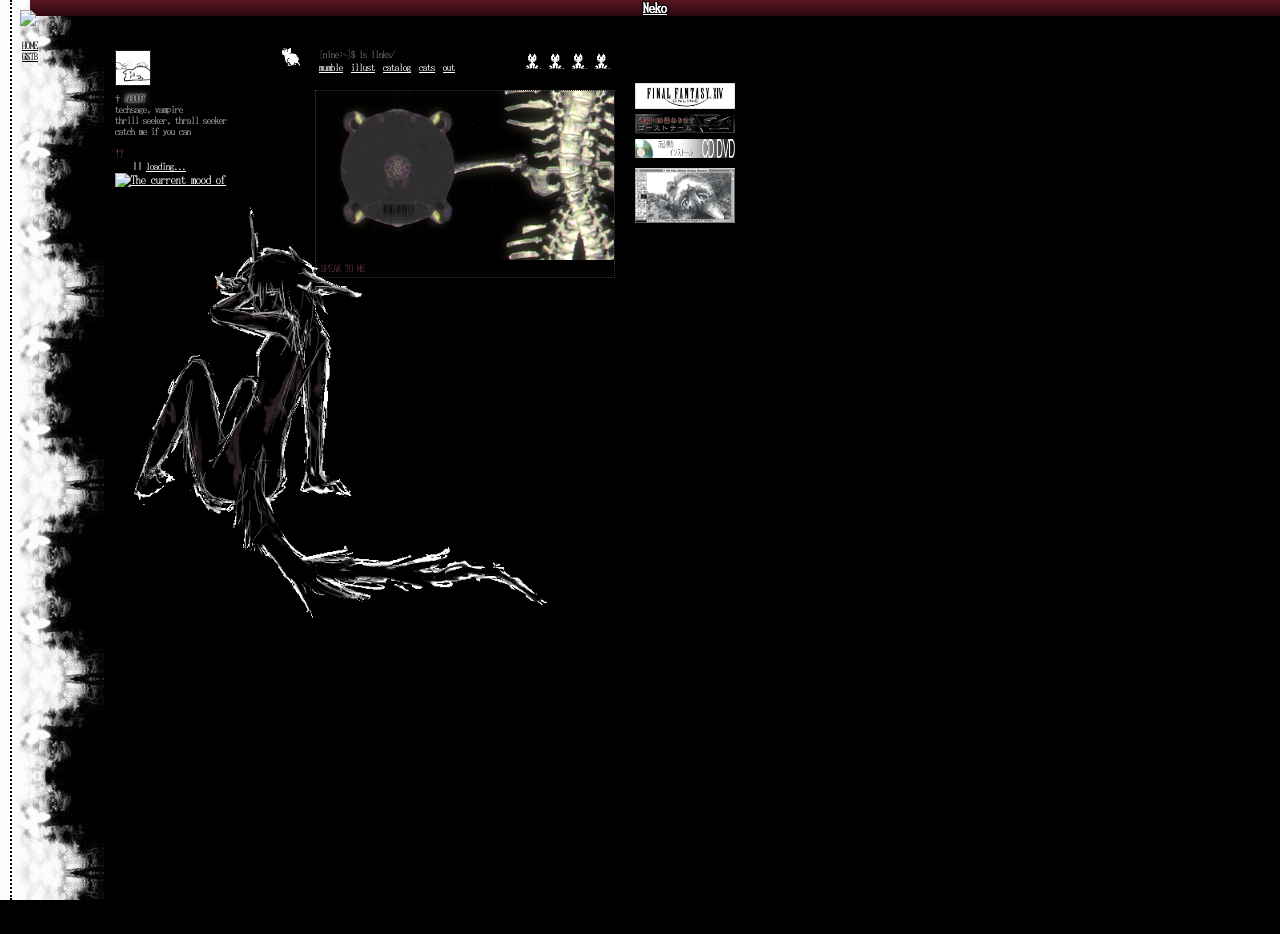
==== commit 5da2cf85: "b b" ====
--- a/index.html
+++ b/index.html
@@ -38,7 +38,7 @@
             <!-- about -->
             <div class="about">
               <img src="images/icons/jaja.jpg" class="pfp">
-              <dagger>†</dagger> <red>ABOUT</red>
+              <dagger>†</dagger> <mew>ABOUT</mew>
               <br>techsage, vampire
               <br>thrill seeker, thrall seeker
               <br>catch me if you can
--- a/style.css
+++ b/style.css
@@ -10,6 +10,14 @@
 * {
   box-sizing: border-box;
 }
+
+html {
+cursor:url(images/cur/04.png),auto;
+}
+
+a:hover{cursor:url(images/cur/05.png),auto;
+}
+
 
 body {
   background-attachment: fixed;
@@ -297,7 +305,6 @@
   width: var(--term-w);
   height: var(--term-h);
   background: #050505 var(--term-img) center / var(--term-size) no-repeat;
-  cursor: text;
 }
 
 .term-output {
@@ -371,4 +378,9 @@
   white-space: nowrap;
   color: #676768;
   text-decoration: none;
+}
+
+mew {
+  color:#000;
+  text-shadow: 0 0 2px #fff, 0 0  2px #fff, 0 0 10px #fff;
 }
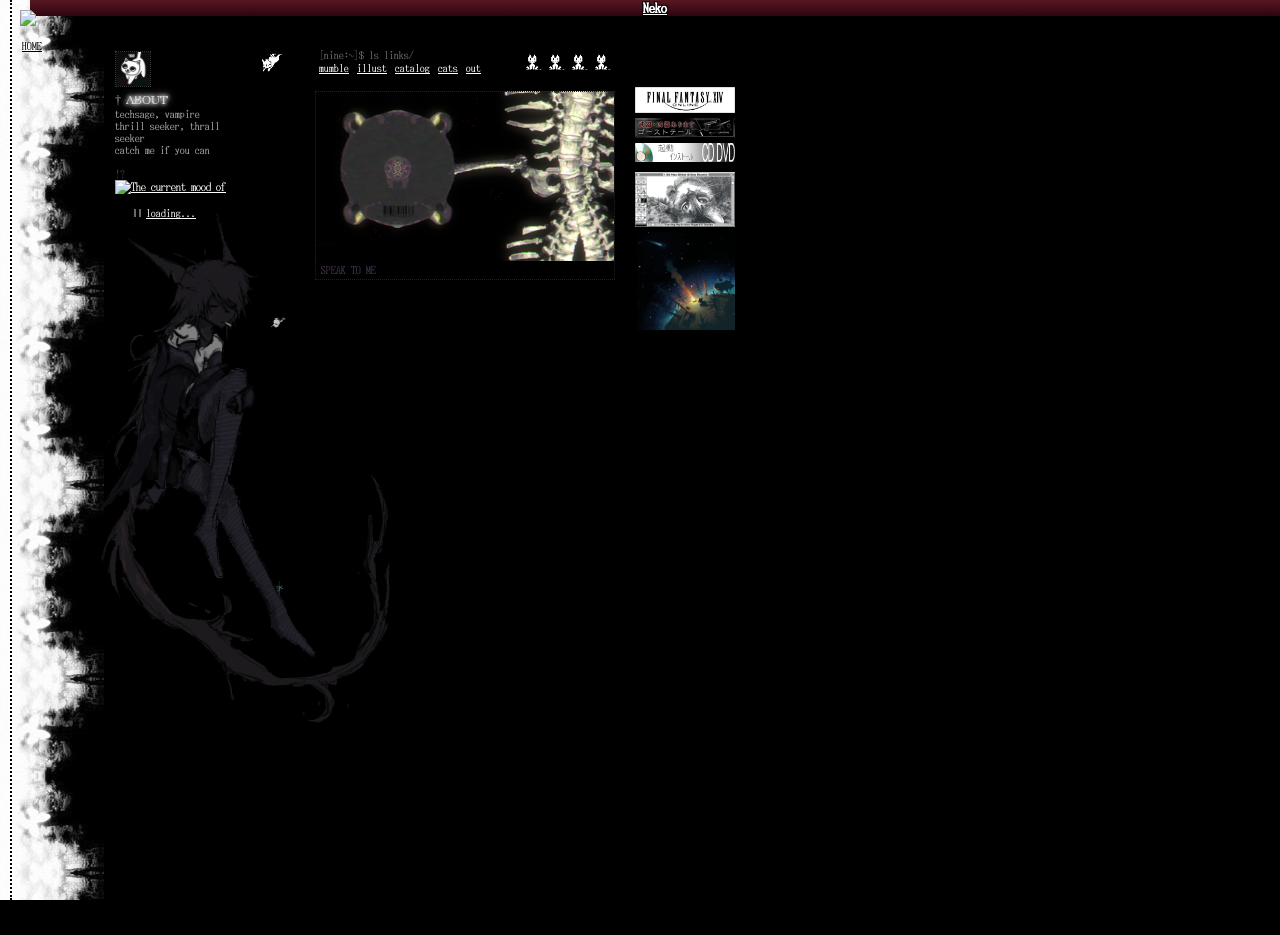
==== commit 71f2fa70: "upd milla redrawn once again. still deciding between a main layout. wired directory on terminal 2nd " ====
--- a/index.html
+++ b/index.html
@@ -21,7 +21,6 @@
 
         <nav>
           <a href="#">HOME</a>
-          <a href="https://tacnaynpire.atabook.org/">GSTB</a>
         </nav>
       </div>
 
@@ -37,7 +36,7 @@
 
             <!-- about -->
             <div class="about">
-              <img src="images/icons/jaja.jpg" class="pfp">
+              <img src="images/icons/nekojiru.jpg" class="pfp">
               <dagger>†</dagger> <mew>ABOUT</mew>
               <br>techsage, vampire
               <br>thrill seeker, thrall seeker
@@ -45,15 +44,15 @@
               <br>
               <br>
               <red>!?</red>
-              <br><a id="np-line" class="np" href="https://www.last.fm/user/chronostat" target="_blank" rel="noopener">
+              <br>
+              <imood><a href="https://www.imood.com/users/niyne"><img src="https://moods.imood.com/display/uname-niyne/fg-FFFFFF/trans-1/imood.gif" alt="The current mood of niyne at www.imood.com" border="0"></a></imood>
+
+              <!-- now playing -->
+              <a id="np-line" class="np" href="https://www.last.fm/user/chronostat" target="_blank" rel="noopener">
                 <img id="np-art" class="alb" src="images/album-placeholder.gif" alt="">
                 <span id="np-play" class="npstat paused" aria-hidden="true"></span>
                 <span id="np-text" class="np-text">loading...</span>
               </a>
-              <imood><a href="https://www.imood.com/users/niyne"><img src="https://moods.imood.com/display/uname-niyne/fg-FFFFFF/trans-1/imood.gif" alt="The current mood of niyne at www.imood.com" border="0"></a></imood>
-
-              <!-- now playing -->
-              
             </div>
 
             <img src="images/neko/anekocircle.gif" class="neko">
@@ -67,7 +66,7 @@
                   <meows>
                     <a href="#">mumble</a>
                     <a href="#">illust</a>
-                    <a href="coffin/catalog.html">catalog</a>
+                    <a href="coffin/panels/catalog.html" data-panel data-title="catalog">catalog</a>
                     <a href="#">cats</a>
                     <a href="#">out</a>
                   </meows>
@@ -76,8 +75,9 @@
                 <!-- icon buttons -->
                 <meow>
                   <a href="https://www.last.fm/user/chronostat"><img src="images/neko/aneko.gif" data-hover-text="lastfm" class="music-h" alt="last.fm"></a>
-                  <img src="images/neko/aneko.gif" data-hover-text="music room" class="music-h" alt="music room">
                   <a href="https://steamcommunity.com/id/nine-breaker/"><img src="images/neko/aneko.gif" data-hover-text="my steam" class="game-h" alt="steam"></a>
+                  <a href="https://tacnaynpire.atabook.org/"><img src="images/neko/aneko.gif" data-hover-text="guestbook" class="music-h" alt="guestbook"></a>
+                  
                   <img src="images/neko/aneko.gif" data-hover-text="gamelog" class="game-h" alt="gamelog">
                 </meow>
               </div>
@@ -102,12 +102,19 @@
                 aria-label="terminal input"
               >
 
+              <!-- panel: a separate page shown in an iframe, hidden until a command opens it -->
+              <div class="panel" id="panel">
+                <iframe id="panel-frame" title="panel"></iframe>
+              </div>
+
             </div>
           </div>
 
           <!-- illustration -->
           <div class="nines">
-            <img src="images/niyne/nine115.gif" class="nine" alt="">
+            <img src="images/niyne/meowllala.gif" class="nine" alt="" style="transform: scaleX(-1) rotate(3deg);">
+
+            <!-- hidden diary link -->
             <a href="coffin/diary.html" class="diary" aria-label="diary">
               <img src="images/buttons/cerberus.png" data-hover-text="diary" class="misc-h" alt="">
               <div id="msch-info"></div>
@@ -125,17 +132,45 @@
             <img src="images/seiki.jpg" alt="">
             <img src="images/xnext.gif" alt="">
             <img src="images/ditherkitties.gif" alt="">
+            <img src="images/bestgameever.gif">
           </div>
 
           <iframe width="100" height="300" style="border:none" src="https://dogspit.nekoweb.org/sidelink.html" name="sidelink"></iframe>
+
         </div>
 
       </div>
     </div>
 
     <script src="js/hover.js"></script>
+    <script>
+      (() => {
+        const panel = document.getElementById('panel');
+        const frame = document.getElementById('panel-frame');
+
+        function openPanel(src, title, height) {
+          if (frame.getAttribute('src') !== src) frame.src = src;
+          frame.title = title;
+          if (height) panel.style.setProperty('--panel-h', height);
+          else panel.style.removeProperty('--panel-h');
+          panel.classList.add('open');
+        }
+
+        window.TERM_COMMANDS = {
+          meow: {
+            desc: '?',
+            run: () => { openPanel('coffin/panels/player.html', 'player'); return ['tuning in...']; }
+          },
+          bye: {
+            desc: '!',
+            run: () => { panel.classList.remove('open'); return ['signal lost.']; }
+          }
+        };
+      })();
+    </script>
     <script src="js/os.js"></script>
     <script src="js/script.js"></script>
+    <script src="js/min.js"></script>
 
   </body>
 </html>
--- a/style.css
+++ b/style.css
@@ -1,11 +1,37 @@
+/* variables (other pages' stylesheets may use these) */
+:root {
+  --border-color: #444444;
+  --border-width: 1px;
+  --border-style: dotted;
+  --border: var(--border-width) var(--border-style) var(--border-color);
+}
+
 /* font */
 @font-face {
   font-family: 'hi';
-  src: url('fonts/Web437_DOS-V_re_JPN30.woff') format('woff');
+  src: url('fonts/web437.woff') format('woff');
   font-weight: normal;
   font-style: normal;
 }
 
+@font-face {
+  font-family: 'hey';
+  src: url('fonts/Reactor7.woff') format('woff');
+  font-weight: normal;
+  font-style: normal;
+}
+
+@font-face {
+  font-family: 'sup';
+  src: url('fonts/redaction50.woff2') format('woff');
+  font-weight:lighter;
+}
+
+@font-face {
+  font-family: 'burger';
+  src: url('fonts/redaction50.woff2') format('woff');
+  font-weight:lighter;
+}
 /* base */
 * {
   box-sizing: border-box;
@@ -27,8 +53,8 @@
   background-repeat: repeat-y;   /* tiles down the page */
   background-size: auto 194px;   /* locked height, natural width */
   color: #aaa;
-  font-family: 'hi', arial;
-  font-size: 11px;
+  font-family: 'hi', arial; /* ff7 'hey' size 14px, og 'hi' size 12px */
+  font-size: 12px;
   margin: 0 0 0 30px;
 }
 
@@ -51,7 +77,7 @@
   text-shadow: -1px -1px 0 #000, 1px -1px 0 #000, -1px 1px 0 #000, 1px 1px 0 #000;
 }
 
-red    { color: #864568; }
+red    { color: #43354e; }
 dagger { font-family: 'Times New Roman'; }
 imood  { font-size: 13px; }
 
@@ -247,6 +273,43 @@
   --term-lh: 13px;      /* output line height */
   flex: none;
   width: var(--term-w);
+  --panel-h: 210px;
+  --panel-img: none;
+  position: relative;
+}
+.panel {
+  position: absolute;
+  top: 100%;
+  left: 0;
+  width: var(--term-w);
+  height: 320px;
+  margin-top: 6px;
+  border: 1px dotted #202020;
+  z-index: 2;
+  opacity: 0;
+  visibility: hidden;
+  transition: opacity 0.4s ease, visibility 0s linear 0.4s;
+}
+
+.panel.open {
+  opacity: 1;
+  visibility: visible;
+  transition: opacity 0.4s ease;
+}
+
+/* the page inside the panel fills it */
+.panel iframe {
+  display: block;
+  width: 100%;
+  height: 100%;
+  border: 0;
+}
+
+@media (prefers-reduced-motion: reduce) {
+  .panel,
+  .panel.open {
+    transition: none;
+  }
 }
 
 .heads {
@@ -300,7 +363,7 @@
 
 .term-screen {
   position: relative;
-  border: 1px dotted #383838;
+  border: 1px dotted #202020;
   border-bottom: none;
   width: var(--term-w);
   height: var(--term-h);
@@ -315,7 +378,7 @@
   max-height: calc(var(--term-lines) * var(--term-lh));
   overflow-y: auto;
   scrollbar-width: thin;
-  scrollbar-color: #58183b transparent;
+  scrollbar-color: #686868 transparent;
   line-height: var(--term-lh);
   color: #c2e0c2;
   text-shadow: 1px 1px 0 #000, -1px -1px 0 #000, 1px -1px 0 #000, -1px 1px 0 #000;
@@ -331,33 +394,33 @@
   width: var(--term-w);
   padding: 3px 5px;
   background: #000;
-  border: 1px dotted #383838;
+  border: 1px dotted #202020;
   border-top: none;
   border-radius: 0;
   color: #c2e0c2;
   font: inherit;
 }
 
-.term-input::placeholder { color: #52283f; }
-.term-input:focus        { outline: none; background: #0a0f0a; }
+.term-input::placeholder { color: #43354e; }
+.term-input:focus        { outline: none; background: #f8f8f810; }
 
 
 .nines {
   position: relative;
-  height: var(--illus-h, 500px);
+  height: var(--illus-h, 650px);
 }
 
 .nine {
   position: absolute;
-  top: -85px;
-  left: 0;
-  width: 450px;
-  z-index: 1;
+  top: -80px;
+  left: -90px;
+  width: 390px;
+  z-index: 3;
   pointer-events: none;
 }
 
 .diary {
-  --tail-x: 200px;
+  --tail-x: 160px;
   --tail-y: 295px;
   position: absolute;
   left: var(--tail-x);
@@ -381,6 +444,7 @@
 }
 
 mew {
-  color:#000;
-  text-shadow: 0 0 2px #fff, 0 0  2px #fff, 0 0 10px #fff;
+  color:#d8d4d4;
+  font-family: 'sup';
+  text-shadow: 0 0 4px #fff, 0 0  4px #fff, 0 0 10px #fff;
 }
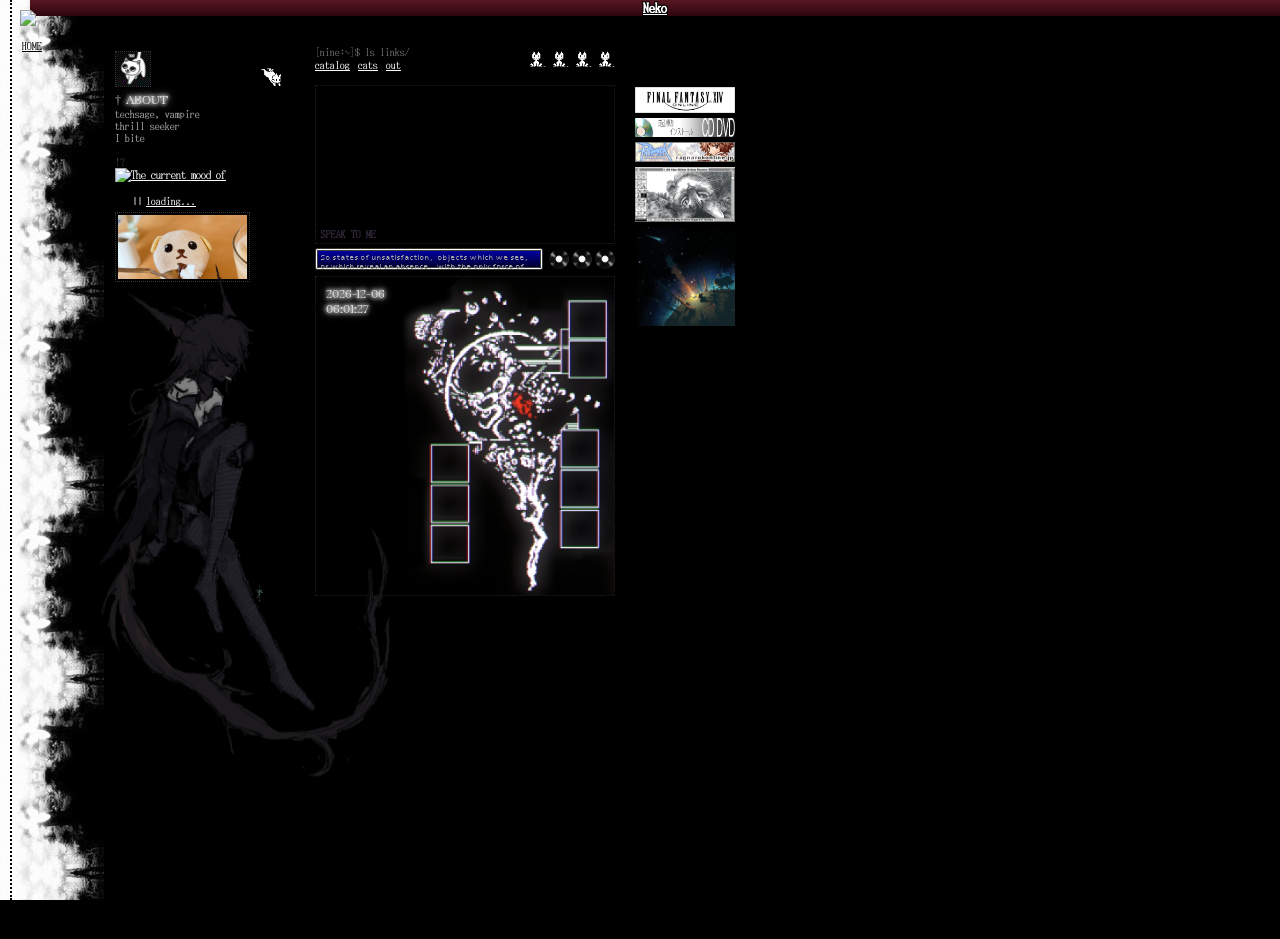
==== commit 1d4ef00d: "b new static panel. iframes evrywhere" ====
--- a/index.html
+++ b/index.html
@@ -39,8 +39,9 @@
               <img src="images/icons/nekojiru.jpg" class="pfp">
               <dagger>†</dagger> <mew>ABOUT</mew>
               <br>techsage, vampire
-              <br>thrill seeker, thrall seeker
-              <br>catch me if you can
+              <br>thrill seeker
+              <br> I bite
+
               <br>
               <br>
               <red>!?</red>
@@ -53,6 +54,10 @@
                 <span id="np-play" class="npstat paused" aria-hidden="true"></span>
                 <span id="np-text" class="np-text">loading...</span>
               </a>
+
+
+              <iframe src="/coffin/panels/bubbles.html" style="border:1px dotted #383838;height:70px; width:100%; margin-top:4px;padding:2px;overflow-y:scroll;font-size:11px; font-family:'hey';">
+              </iframe>
             </div>
 
             <img src="images/neko/anekocircle.gif" class="neko">
@@ -61,11 +66,10 @@
             <div class="term">
 
               <div class="heads">
+
                 <div class="term-ls">
                   <div class="prompt">[nine:~]$ ls links/</div>
                   <meows>
-                    <a href="#">mumble</a>
-                    <a href="#">illust</a>
                     <a href="coffin/panels/catalog.html" data-panel data-title="catalog">catalog</a>
                     <a href="#">cats</a>
                     <a href="#">out</a>
@@ -74,11 +78,10 @@
 
                 <!-- icon buttons -->
                 <meow>
+                  <a href="https://tacnaynpire.atabook.org/"><img src="images/neko/aneko.gif" data-hover-text="guestbook" class="music-h" alt="guestbook"></a>
                   <a href="https://www.last.fm/user/chronostat"><img src="images/neko/aneko.gif" data-hover-text="lastfm" class="music-h" alt="last.fm"></a>
-                  <a href="https://steamcommunity.com/id/nine-breaker/"><img src="images/neko/aneko.gif" data-hover-text="my steam" class="game-h" alt="steam"></a>
-                  <a href="https://tacnaynpire.atabook.org/"><img src="images/neko/aneko.gif" data-hover-text="guestbook" class="music-h" alt="guestbook"></a>
-                  
-                  <img src="images/neko/aneko.gif" data-hover-text="gamelog" class="game-h" alt="gamelog">
+                  <a href="#"><img src="images/neko/aneko.gif" data-hover-text="-" class="game-h" alt="-"></a>
+                  <img src="images/neko/aneko.gif" data-hover-text="-" class="game-h" alt="-">
                 </meow>
               </div>
 
@@ -102,10 +105,23 @@
                 aria-label="terminal input"
               >
 
-              <!-- panel: a separate page shown in an iframe, hidden until a command opens it -->
+              <!-- panel-->
               <div class="panel" id="panel">
-                <iframe id="panel-frame" title="panel"></iframe>
+                <iframe id="panel-frame" title="panel" src="/coffin/panels/dex.html"></iframe>
               </div>
+
+              <div class="heads" style="padding: 4px 0;">
+                
+                <ff7 style="border:1px solid #383838;height:22px;width:300px;padding:5px;overflow-y:scroll;font-size:11px; font-family:'hey';">So states of unsatisfaction, objects which we see, or which reveal an absence, with the only force of which the individual recovers is susceptive uniqueness. So you might consider as the option that isolated existence of ours is the chance to exceeding what we can do without the power to do it. It’s all very well precise and votively mysteriously which, he, like the stone statue, encroaches in ability.I now present the poet is eager to extract some petrified valintromness of the past, but the images which he left are situated in a life which was open and infinite in Baudelaire’s sense of the word…</ff7>
+                <meow>
+                  <a href="#"><img src="images/vinyl.gif"></a>
+                  <a href="#"><img src="images/vinyl.gif"></a>
+                  <a href="#"><img src="images/vinyl.gif"></a>
+            
+                </meow>
+
+              </div>
+              
 
             </div>
           </div>
@@ -114,7 +130,6 @@
           <div class="nines">
             <img src="images/niyne/meowllala.gif" class="nine" alt="" style="transform: scaleX(-1) rotate(3deg);">
 
-            <!-- hidden diary link -->
             <a href="coffin/diary.html" class="diary" aria-label="diary">
               <img src="images/buttons/cerberus.png" data-hover-text="diary" class="misc-h" alt="">
               <div id="msch-info"></div>
@@ -124,13 +139,12 @@
         </div>
 
         <!-- right column -->
-        <div class="right">
+         <div class="right">
           <br><br><br>
           <div class="u-flex-col u-gap-sm">
             <img src="images/ffxiv.png" alt="">
-            <img src="images/ghosttail.gif" alt="">
             <img src="images/seiki.jpg" alt="">
-            <img src="images/xnext.gif" alt="">
+            <img src="images/banners/ro.gif" alt="">
             <img src="images/ditherkitties.gif" alt="">
             <img src="images/bestgameever.gif">
           </div>
@@ -139,35 +153,12 @@
 
         </div>
 
+
       </div>
     </div>
 
+    <script src="js/gen.js"></script>
     <script src="js/hover.js"></script>
-    <script>
-      (() => {
-        const panel = document.getElementById('panel');
-        const frame = document.getElementById('panel-frame');
-
-        function openPanel(src, title, height) {
-          if (frame.getAttribute('src') !== src) frame.src = src;
-          frame.title = title;
-          if (height) panel.style.setProperty('--panel-h', height);
-          else panel.style.removeProperty('--panel-h');
-          panel.classList.add('open');
-        }
-
-        window.TERM_COMMANDS = {
-          meow: {
-            desc: '?',
-            run: () => { openPanel('coffin/panels/player.html', 'player'); return ['tuning in...']; }
-          },
-          bye: {
-            desc: '!',
-            run: () => { panel.classList.remove('open'); return ['signal lost.']; }
-          }
-        };
-      })();
-    </script>
     <script src="js/os.js"></script>
     <script src="js/script.js"></script>
     <script src="js/min.js"></script>
--- a/style.css
+++ b/style.css
@@ -38,10 +38,10 @@
 }
 
 html {
-cursor:url(images/cur/04.png),auto;
-}
-
-a:hover{cursor:url(images/cur/05.png),auto;
+cursor:url(/images/cur/04.png),auto;
+}
+
+a:hover{cursor:url(/images/cur/05.png),auto;
 }
 
 
@@ -266,8 +266,8 @@
 /* terminal */
 .term {
   --term-w: 300px;
-  --term-h: 170px;
-  --term-img: url(images/os.png);
+  --term-h: 140px;
+/*  --term-img: url(images/os.png); */
   --term-size: cover;   /* cover | contain | exact size */
   --term-lines: 3;      /* output lines visible before scrolling */
   --term-lh: 13px;      /* output line height */
@@ -277,32 +277,32 @@
   --panel-img: none;
   position: relative;
 }
+
 .panel {
   position: absolute;
   top: 100%;
   left: 0;
   width: var(--term-w);
   height: 320px;
-  margin-top: 6px;
+  margin-top: 2px;
   border: 1px dotted #202020;
   z-index: 2;
-  opacity: 0;
-  visibility: hidden;
-  transition: opacity 0.4s ease, visibility 0s linear 0.4s;
-}
-
-.panel.open {
-  opacity: 1;
-  visibility: visible;
-  transition: opacity 0.4s ease;
-}
-
-/* the page inside the panel fills it */
+  opacity: 1;           
+  visibility: visible;  
+  transition: none; 
+}
+
 .panel iframe {
   display: block;
   width: 100%;
   height: 100%;
   border: 0;
+  opacity: 1;
+  transition: opacity 0.25s ease;
+}
+
+.panel iframe.swap {  
+  opacity: 0;
 }
 
 @media (prefers-reduced-motion: reduce) {
@@ -317,7 +317,6 @@
   align-items: center;
   gap: 6px;
   width: var(--term-w);
-  padding: 3px 4px;
   background: rgba(0, 0, 0, 0.6);
 }
 
@@ -412,7 +411,7 @@
 
 .nine {
   position: absolute;
-  top: -80px;
+  top: -30px;
   left: -90px;
   width: 390px;
   z-index: 3;
@@ -420,7 +419,7 @@
 }
 
 .diary {
-  --tail-x: 160px;
+  --tail-x: 140px;
   --tail-y: 295px;
   position: absolute;
   left: var(--tail-x);
@@ -447,4 +446,11 @@
   color:#d8d4d4;
   font-family: 'sup';
   text-shadow: 0 0 4px #fff, 0 0  4px #fff, 0 0 10px #fff;
+}
+
+ff7 {
+  background: linear-gradient(180deg, #0000b0, #000080, #000050, #000020);
+  border: 0px solid #a0a0a0;
+  border-radius: 2px;
+  box-shadow: inset 0 0 0 1px #ffffff, inset 0 0 0 2px #404040;
 }
